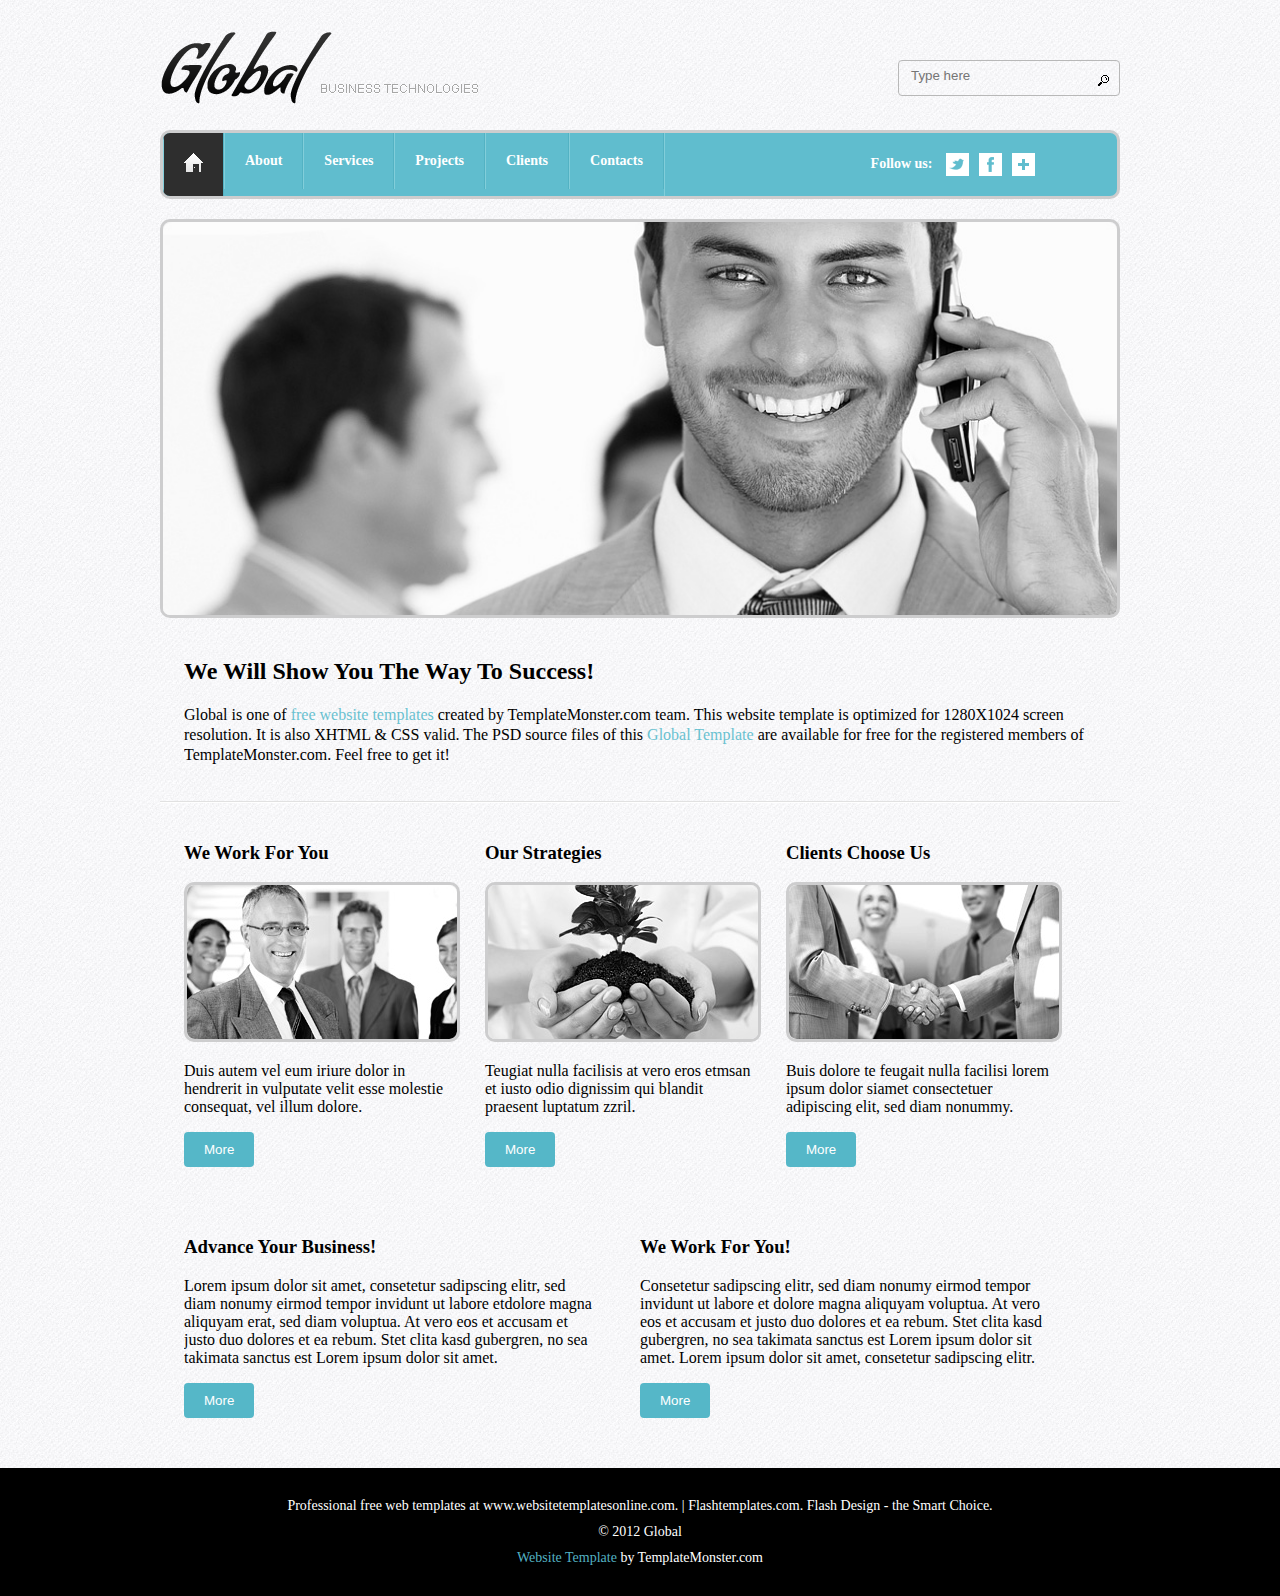
==== pro/group/fpf/index.html @ d517bafe "index CSS及html" ====
<!DOCTYPE html>
<html>
<head lang="en">
    <meta charset="UTF-8">
    <title></title>
    <link rel="stylesheet" href="../../css/index.css"/>
</head>
<body>
<div class="all">
    <div class="header">
        <img src="../../images/logo.png" alt=""/>
        <div class="inp">
            <a href=""></a>
        <input type="text" placeholder="Type here"/>
        </div>
    </div>
    <div class="nav">
        <ul>
            <li class="first"><img src="../../images/home-page-img.png" alt=""/></li>
            <li>About</li>
            <li>Services</li>
            <li>Projects</li>
            <li>Clients</li>
            <li>Contacts</li>
            <li class="last" style="border-right: none">Follow us: <img src="../../images/icon-1.png" alt=""/><img src="../../images/icon-2.png" alt=""/><img src="../../images/icon-3.png" alt=""/></li>
        </ul>
    </div>
    <div class="slide">
        <img src="../../images/slider-1.jpg" alt=""/>
    </div>
    <div class="intro">
        <h2>We Will Show You The Way To Success!</h2>
        <p>Global is one of <span>free website templates</span> created by TemplateMonster.com team. This website template is optimized for 1280X1024 screen resolution. It is also XHTML & CSS valid. The PSD source files of this <span>Global Template</span> are available for free for the registered members of TemplateMonster.com. Feel free to get it!</p>
    </div>
    <div class="border_fix"></div>
    <ul class="show1">
        <li>
            <h3>We Work For You</h3>
            <img src="../../images/page1-img1.jpg" alt=""/>
            <p>Duis autem vel eum iriure dolor in hendrerit in vulputate velit esse molestie consequat, vel illum dolore.</p>
            <input type="button" value="More"/>
        </li>
        <li>
            <h3>Our Strategies</h3>
            <img src="../../images/page1-img2.jpg" alt=""/>
            <p>Teugiat nulla facilisis at vero eros etmsan et iusto odio dignissim qui blandit praesent luptatum zzril.</p>
            <input type="button" value="More"/>
        </li>
        <li>
            <h3>Clients Choose Us</h3>
            <img src="../../images/page1-img3.jpg" alt=""/>
            <p>Buis dolore te feugait nulla facilisi lorem ipsum dolor siamet consectetuer adipiscing elit, sed diam nonummy.</p>
            <input type="button" value="More"/>
        </li>
    </ul>
    <ul class="show2">
        <li>
            <h3>Advance Your Business!</h3>
            <p>Lorem ipsum dolor sit amet, consetetur sadipscing elitr, sed diam nonumy eirmod tempor invidunt ut labore etdolore magna aliquyam erat, sed diam voluptua. At vero eos et accusam et justo duo dolores et ea rebum. Stet clita kasd gubergren, no sea takimata sanctus est Lorem ipsum dolor sit amet.</p>
            <input type="button" value="More"/>
        </li>
        <li>
            <h3>We Work For You!</h3>
            <p>Consetetur sadipscing elitr, sed diam nonumy eirmod tempor invidunt ut labore et dolore magna aliquyam voluptua. At vero eos et accusam et justo duo dolores et ea rebum. Stet clita kasd gubergren, no sea takimata sanctus est Lorem ipsum dolor sit amet. Lorem ipsum dolor sit amet, consetetur sadipscing elitr.</p>
            <input type="button" value="More"/>
        </li>
    </ul>
</div>
<div class="footer">
    <div>
    <p>Professional free web templates at www.websitetemplatesonline.com. | Flashtemplates.com. Flash Design - the Smart Choice.</p>
    <p>© 2012 Global</p>
    <p><span>Website Template</span> by TemplateMonster.com</p>
    </div>
</div>
</body>
</html>
---- pro/css/index.css ----
/*init*/
body{margin: 0;background: url("../images/main.jpg")}
ul{margin: 0;padding: 0;}
li{list-style: none;float: left}
/*头部*/
.all{margin: 0 auto;width: 960px;}
.header{border: 1px;margin: 30px 0 20px 0;overflow: hidden}
.inp {float: right;padding: 5px 10px 0;border-radius: 4px;border: 1px solid #b8b8b8;width: 200px;margin-top: 30px}
.inp input {border: none;outline: medium;background: transparent;}
.inp a{width: 16px;height: 29px;background: url("../images/search-button.png") no-repeat;float: right}
/*导航*/
.nav{width: 954px;overflow: hidden;background: #60BDCE;vertical-align: middle;border-radius: 10px;border: 3px solid #cdcdce
}
.nav li{padding: 20px 20px;color: white;font-weight: bold;border-right:1px solid #53B2C3;border-left:1px solid #82CEDA;font-size: 14px;cursor: pointer}
.first{background: #2E2E2E}
.last{width: 350px;text-align: right}
.last img{vertical-align: middle;margin: 0 0 0 10px;}

/*轮播*/
.slide{width: 954px;overflow: hidden;background: #ffffff;vertical-align: middle;border-radius: 10px;border: 3px solid #cdcdce;height: 393px;margin: 20px 0}
.slide img{width: 100%}

/*intro*/
.intro{width: 95%;overflow: hidden;margin: auto}
.intro span{color: #69C1D0}
.intro p{line-height: 20px}

/*border_fix*/
.border_fix{width: 100%;border-top: 1px solid #E1E1E1;border-bottom:1px solid #ffffff;margin: 20px 0}

/*show1*/
.show1{width: 95%;overflow: hidden;margin: auto}
.show1 li{width: 30%;float: left;margin-right: 3%}
.show1 img{border-radius: 10px;border: 3px solid #cdcdce;}
.show1 input{background: #55B7C8;border: none ;padding: 10px 20px;border-radius: 4px;color: #ffffff}

/*show2*/
.show2{width: 95%;overflow: hidden;margin: 50px auto}
.show2 li{width: 45%;float: left;margin-right: 5%}
.show2 input{background: #55B7C8;border: none ;padding: 10px 20px;border-radius: 4px;color: #ffffff}

/*底部*/
.footer{background: #000000;padding: 20px 0}
.footer div{width: 960px;margin: 0 auto;color: #ffffff;text-align: center;font-size: 14px}
.footer span{color: #53B2C3}
.footer p{margin: 10px 0}
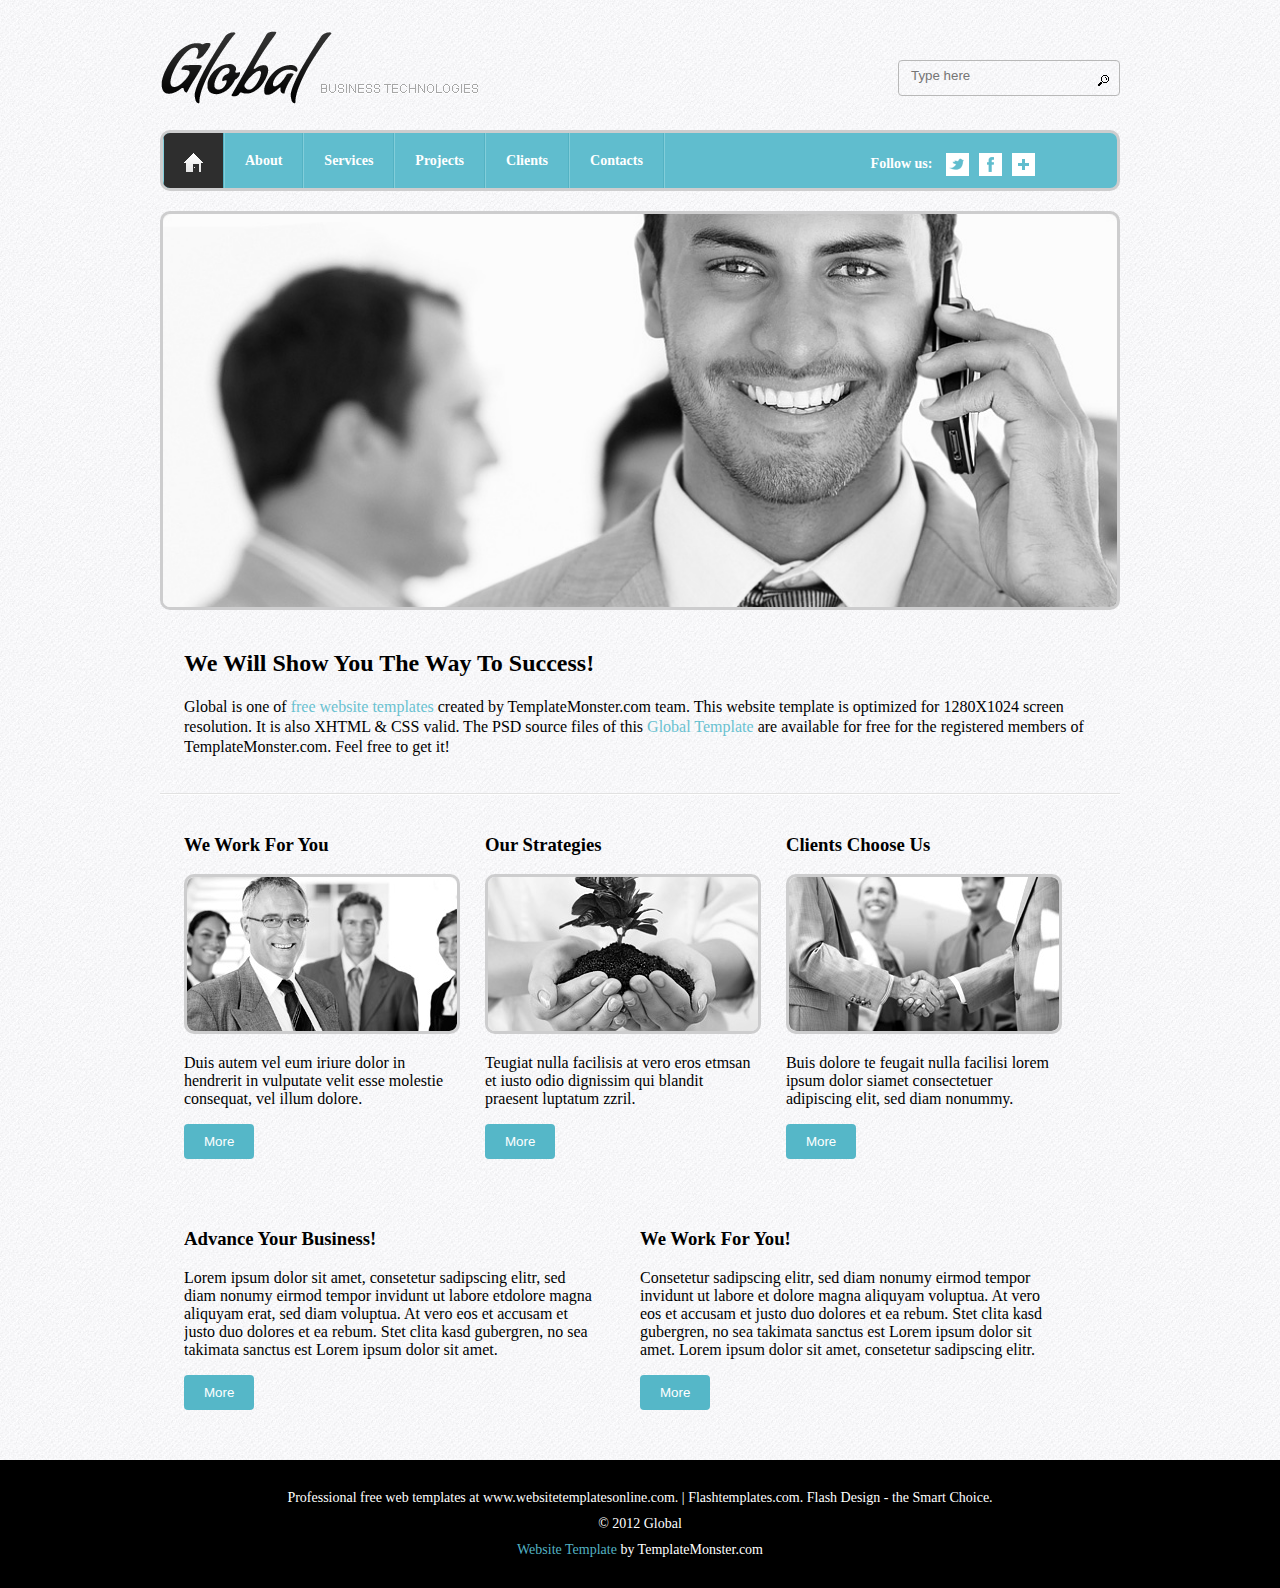
==== commit 400c09f4: "项目完成" ====
--- a/pro/group/fpf/index.html
+++ b/pro/group/fpf/index.html
@@ -74,4 +74,6 @@
     </div>
 </div>
 </body>
+<script src="../../js/jquery-1.11.3.min.js"></script>
+<script src="../../js/common.js"></script>
 </html>--- a/pro/css/index.css
+++ b/pro/css/index.css
@@ -9,7 +9,7 @@
 .inp input {border: none;outline: medium;background: transparent;}
 .inp a{width: 16px;height: 29px;background: url("../images/search-button.png") no-repeat;float: right}
 /*导航*/
-.nav{width: 954px;overflow: hidden;background: #60BDCE;vertical-align: middle;border-radius: 10px;border: 3px solid #cdcdce
+.nav{width: 954px;height:55px;overflow: hidden;background: #60BDCE;vertical-align: middle;border-radius: 10px;border: 3px solid #cdcdce
 }
 .nav li{padding: 20px 20px;color: white;font-weight: bold;border-right:1px solid #53B2C3;border-left:1px solid #82CEDA;font-size: 14px;cursor: pointer}
 .first{background: #2E2E2E}
